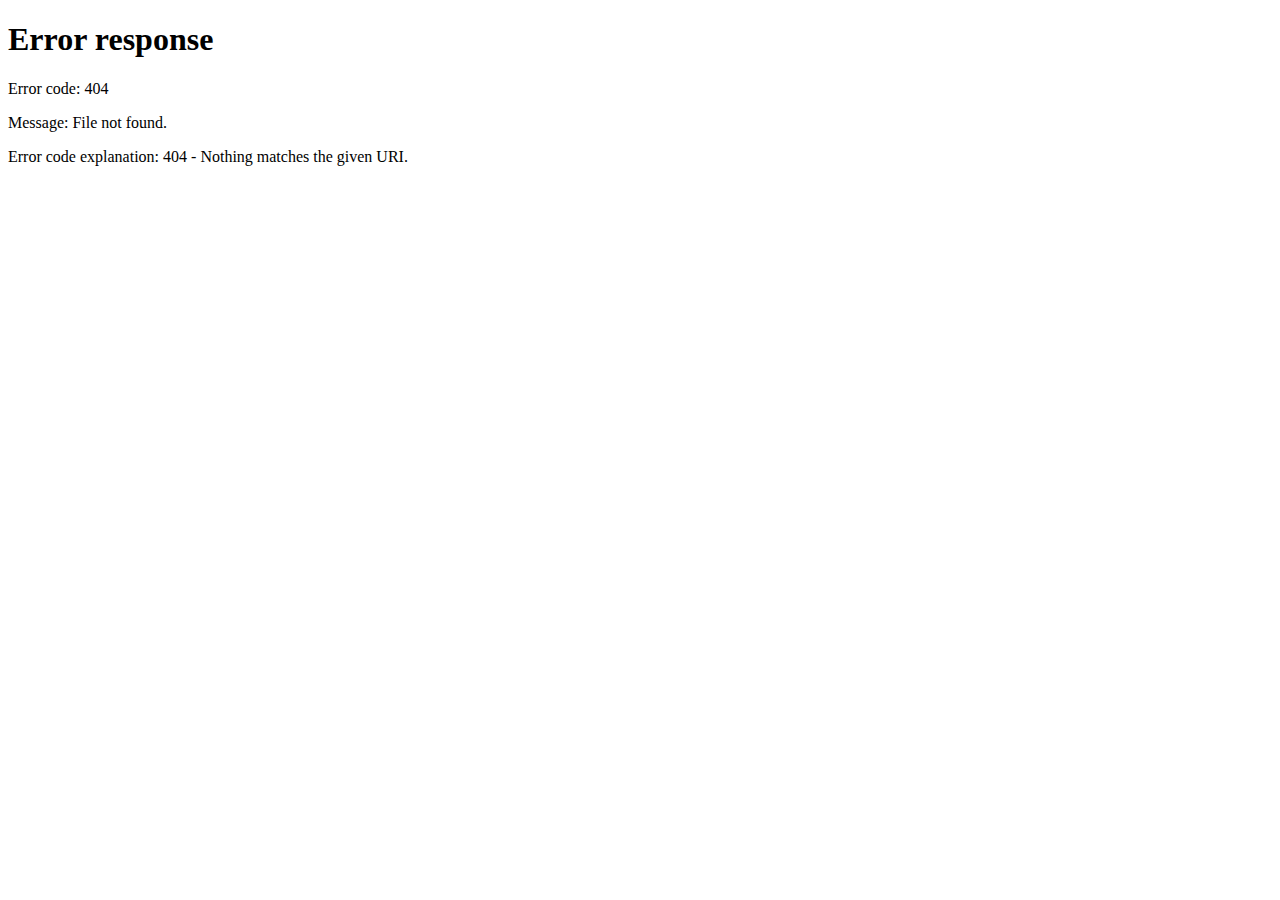
==== index.html @ 27846ea5 "**" ====
<!DOCTYPE html>
<html lang="en">
    <head>
        <meta charset="utf-8"/>
       <meta name='viewport' content='width=device-width, initial-scale=1'>
        <title data-i18n="app.name"></title>
        <meta name="description" content=""/>
        <meta name="keywords" content=""/>
        <!-- <meta name="viewport" content="width=device-width, initial-scale=1, maximum-scale=1"/> -->
        <link rel="shortcut icon" type="image/png" href="assets/img/unibook-favicon.ico"/>

        <link rel="stylesheet" href="assets/css/bootstrap.min.css" type="text/css" id="link-bootstrap"/>
        <link rel="stylesheet" href="assets/css/animate.min.css" type="text/css"/>
        <link rel="stylesheet" href="assets/css/app.min.css" type="text/css" id="link-app"/>
        <link rel="stylesheet" href="assets/css/font-awesome.min.css" type="text/css"/>
        <link rel="stylesheet" href="assets/css/pe-icon-7-stroke.css" type="text/css"/>
        <link rel="stylesheet" href="assets/css/page-loading.css">
        <link rel="stylesheet" href="assets/css/style.css">
        <link rel="stylesheet" href="assets/css/select2.min.css">
        <link rel="stylesheet" href="assets/default/style.css">
        <link rel="stylesheet" href="assets/css/jquery-confirm.css">
        <link rel="stylesheet" href="assets/css/progress.css">
        <link rel="stylesheet" href="assets/css/communication.css">
        <link rel="stylesheet" href="assets/css/file-input.css">
        <link rel="stylesheet" href="assets/css/bootstrap-datepicker.min.css">
        <link rel="stylesheet" href="assets/css/notify.css">
        <link rel="stylesheet" href="assets/css/update.css">

        <script src="assets/js/jquery.min.js"></script>
        <script src="assets/js/bootstrap.min.js"></script>
        <script src="assets/js/modernizr.custom.js"></script>
        <script src="assets/js/progress.js"></script>
        <script src="assets/js/lib/animsition/animsition.min.js"></script>
        <script src="assets/js/main.js"></script>
        <script src="assets/js/additionalFunctions.js"></script>
        <script src="assets/js/jquery.slimscroll.min.js"></script>
        <script src="assets/js/jstree.js"></script>
        <script src="assets/js/communication.js"></script>
        <script src="assets/js/events.js"></script>
        <script src="assets/js/notify.min.js"></script>
        <script src="assets/js/notification_options.js"></script>
        <script src="assets/js/jquery-confirm.js"></script>
        <script src="assets/js/file-input.js"></script>
        <script src="assets/js/bootstrap-datepicker.js"></script>
      

        <script src="assets/js/jquery.mask.min.js"></script>
        <script src="assets/js/select2.min.js"></script>
        <script src="assets/js/notify.js"></script>
        
        <script type="text/javascript" src="assets/plugins/inputmask/js/jasny-bootstrap.min.js"></script>
    </head>
    <body>
        <div id="snow">
</div>

        <div class="progress-backdrop hidden"></div>
        <div id="main-div" class="hidden ">
            <header class="header-upd container-fluid">
                <div class="row">
                    <div class="col-sm-3">
                        <a href="#" class="logo-upd"><img src="assets/img/unibook-logo.svg" alt="MIS"></a>
                    </div>
                    <div class="col-sm-9 content-upper-header">
                        <div class="profile-photo">
                            <div class="main-img">
                                <img src="assets/img/index.png" alt="default-img" >

                            </div>
                            <div class="user-info animated">
                                <div class="big-img no-border-radius">
                                    <img src="assets/img/index.png" alt="" class="no-border-radius" />
                                </div>
                                <div class="data profile-data">
                                    <ul>
                                        <li data-type="name"></li>
                                        <li data-type="role"></li>
                                        <li data-type="org"></li>                        
                                    </ul>
                                </div>
                                <div class="row userinfo-logout-block">
                                    <div class="col-md-6">
                                        <form id="logoutForm" method="POST">
                                            <input type="hidden" name="token">
                                            <button data-i18n="logout" class="btn btn-default btn-block" type="submit">
                                                Logout
                                            </button>
                                        </form>
                                    </div>
                                    <div class="col-md-6">
                                        <button data-i18n="settings"  class="btn btn-default settings-button">Settings</button>
                                    </div>
                                </div>
                                <div class="cancel">✖</div>
                            </div>
                            <div class="header-arrow"></div>
                        </div>
                       
                    

                        <div class="welcome-text">
                            <!-- <p>Welcome <span>Tural</span>!</p> -->
                            <!-- <span>Monday, 25th September</span> -->
                        </div>
                        <div class="app-list">
                            <ul class="app-con">

                            </ul>
                        </div>
                    </div>
                </div>
            </header>
            <main class="main-upd">
                <div class="container-fluid">
                    <div class="row">
                        <div class="col-sm-3 sdie-c">
                            <div class="sidebar-upd">
                                <div class="side-title-block">
                                    <img src="assets/img/upd/8-22.jpg" alt="">
                                    <p> </p>
                                </div>
                                <div class="side-menu">
                                    <ul class="module-list">
<!--                                        <li><a href="" class="icon-teshkilatistruktur">Təşkilati Struktur</a></li>
                                        <li><a href="" class="icon-kadrlar">Kardlar</a></li>
                                        <li class="active">
                                            <a href="" class="icon-telebeler">Tələbələr</a>
                                            <div class="sub-module-con">

                                            </div>
                                        </li>
                                        <li><a href="" class="icon-icon_akamedikqruplar">Akademik qruplar</a></li>
                                        <li><a href="" class="icon-telebeler">Xaricdə oxuyan tələbələr</a></li>
                                        <li><a href="" class="icon-elanlar">Elanlar</a></li>
                                        <li><a href="" class="icon-diplomlar">Diplomlar</a></li>
                                        <li><a href="" class="icon-mtb">MTB</a></li>
                                        <li><a href="" class="icon-soraqchalar">Soraqçalar</a></li>
                                        <li><a href="" class="icon-emrler">Əmrlər</a></li>-->
                                    </ul>
                                </div>
                            </div>
                        </div>
                        <div class="col-sm-9 content-part">
                            <!-- <div class="content-part"> -->
                                <div class="main-content-upd">
                                    
                                </div>
                            <!-- </div> -->
                        </div>
                    </div>
                </div>
            </main>
            <div class="modal settings-password-modal" tabindex="-1" role="dialog">
                <div class="modal-dialog" role="document">
                    <div class="modal-content">
                        <div class="modal-header">
                            <button type="button" class="close" data-dismiss="modal" aria-label="Close"><span aria-hidden="true">&times;</span></button>
                            <h4 data-i18n="change_password" class="modal-title">Change password</h4>
                        </div>
                        <div class="modal-body">
                            <div class="form-group">
                                <label data-i18n="last_password" >Last password</label>
                                <input data-i18n="last_password" type="password" class="form-control last-password required" placeholder="Last password" />
                            </div>
                            <div class="form-group">
                                <label data-i18n="new_password">New password</label>
                                <input data-i18n="new_password" type="password" class="form-control new-password required" placeholder="New password" />
                            </div>
                            <div class="form-group">
                                <label data-i18n="repeat_password" >Repeat password</label>
                                <input data-i18n="repeat_password" type="password" class="form-control confirmed-password required" placeholder="Confirm password" />
                            </div>
                        </div>
                        <div class="modal-footer flex-img">
                            <button data-i18n="ok"  class="btn btn-primary change-password-submit">OK</button>
                            <button data-i18n="close"  type="button" class="btn btn-danger" data-dismiss="modal">Close</button>
                            
                        </div>

                    </div>
                </div>
            </div>


        <div class="advanced-upd">
            <div class="search-scroll"></div>
        </div>
        <div class="foreign-advanced-search">
            <div class="search-scroll"></div>
        </div>
        <div class="user-settings-upd">
            <div class="search-scroll" style=" position: relative;z-index: 999;">
                <div class="">
                    <div class="search-butons" style="margin: 0;">
                        <button data-i18n="ok"  class="btn btn-primary change-password-submit">OK</button>
                        <a href="" data-i18n="close" class="close-settings-upd" placeholder="Bağla">Bağla</a>
                    </div>
                    <div class="">
                        <h3 data-i18n="change_password" class="panel-title">Change password</h3>
                    </div>
                    <div class="">
                        <div class="form-group">
                            <label data-i18n="last_password" >Last password</label>
                            <input data-i18n="last_password" type="password" class="form-control last-password required" placeholder="Last password" />
                        </div>
                        <div class="form-group">
                            <label data-i18n="new_password">New password</label>
                            <input data-i18n="new_password" type="password" class="form-control new-password required" placeholder="New password" />
                        </div>
                        <div class="form-group">
                            <label data-i18n="repeat_password" >Repeat password</label>
                            <input data-i18n="repeat_password" type="password" class="form-control confirmed-password required" placeholder="Confirm password" />
                        </div>
                    </div>
<!--                     <div class="modal-footer flex-img">
                        <button data-i18n="ok"  class="btn btn-primary change-password-submit">OK</button>
                        <button data-i18n="close"  type="button" class="btn btn-danger" data-dismiss="modal">Close</button>
                        
                    </div>
 -->
                </div>
            </div>
        </div>


            <div class="footer">
                <div class="col-xs-12">
                    <p>Developed by Neuron Technologies</p>
                </div>
            </div>
        </div>


                <img src="assets/img/default.svg" alt="" class="small-loading hidden">

        <!--         <div class="cssload-triangles">
                    <div class="cssload-tri cssload-invert"></div>
                    <div class="cssload-tri cssload-invert"></div>
                    <div class="cssload-tri"></div>
                    <div class="cssload-tri cssload-invert"></div>
                    <div class="cssload-tri cssload-invert"></div>
                    <div class="cssload-tri"></div>
                    <div class="cssload-tri cssload-invert"></div>
                    <div class="cssload-tri"></div>
                    <div class="cssload-tri cssload-invert"></div>
                </div> -->
                <div class="temp-load" style="
           
            position: absolute;
            top: 0;
            right: 0;
            left: 0;
            bottom: 0;
            margin: auto;
            z-index: 138;
          
            width: 50px;
            height: 50px;
        "><img src="assets/img/unibook_portal.gif" alt="" style="width: 100%"></div>
        <script src="assets/js/page-loading.js"></script> 
        <script>
        $(function() {
            Communication.i18n(Communication.lang);

            
            $('.module-list, .search-scroll, .view-page').slimScroll();
            $('.content-part').slimScroll();
            
   
        });
            var flag = false;
            var timer;

            var contentBody = $('.main-content-upd');
            var smallLoading = $('.small-loading');

            var offset = 0;
            
            

            $(document).ajaxStart(function (e) {
//                if($('#main-div').has('.main-content').length < 1) {
//                    $('.progress-backdrop').removeClass('hidden');
//                }
                NProgress.start();
                
                    

            }).ajaxStop(function () {

                
                NProgress.done();
                $('.progress-backdrop').addClass('hidden');

            });

            $('body').on('click', '#operation_1000028, #operation_1000027', function (e) {
                contentBody = $('#main-div');
            });

            $('body').on('click', '.close-settings-upd', function(){
                $('body').find('.user-settings-upd').css('right', '-100%');
                return false
            });
        </script>

    </body>
</html>
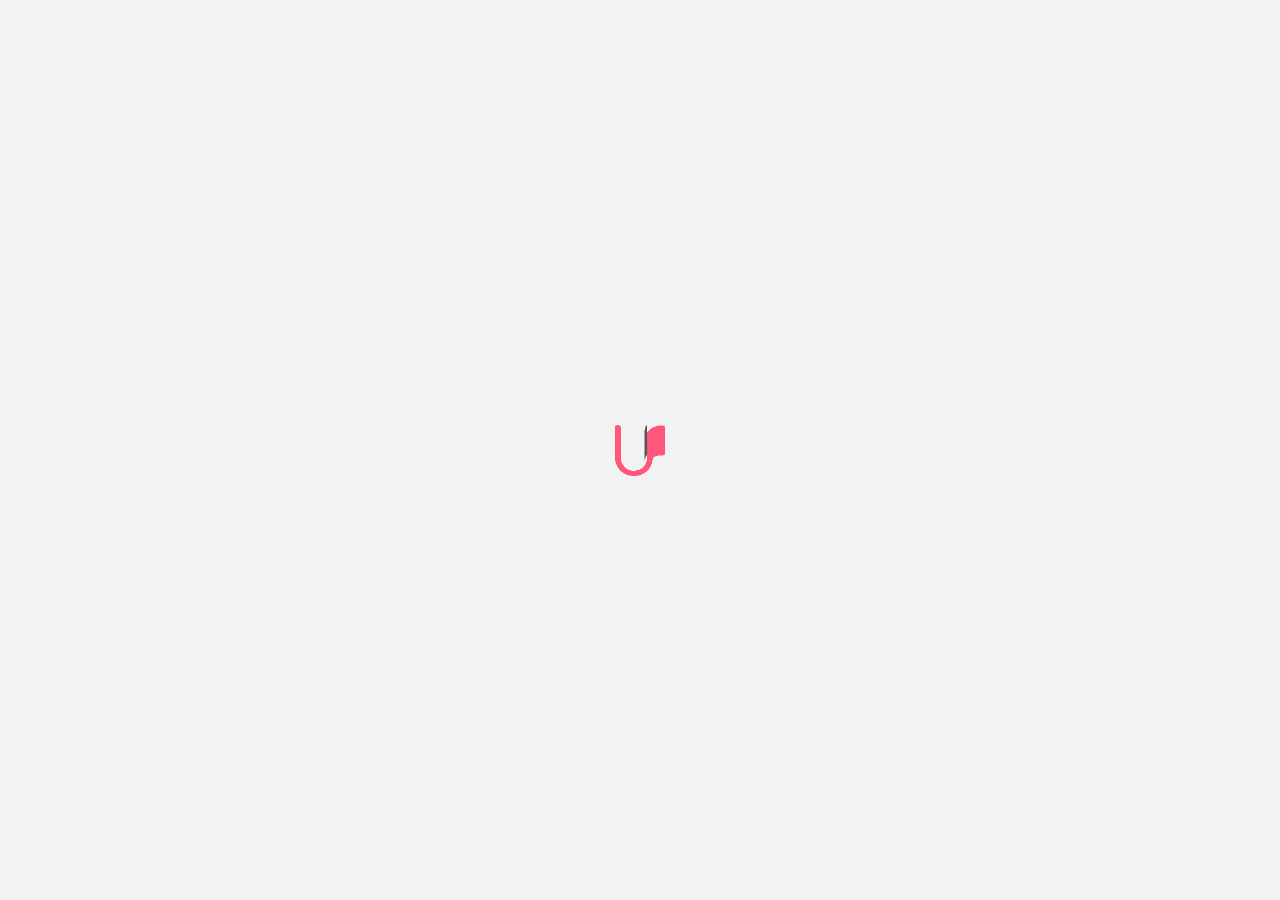
==== commit 506bb73b: "/*--*/" ====
--- a/index.html
+++ b/index.html
@@ -58,10 +58,10 @@
         <div id="main-div" class="hidden ">
             <header class="header-upd container-fluid">
                 <div class="row">
-                    <div class="col-sm-3">
+                    <div class="col-sm-2">
                         <a href="#" class="logo-upd"><img src="assets/img/unibook-logo.svg" alt="MIS"></a>
                     </div>
-                    <div class="col-sm-9 content-upper-header">
+                    <div class="col-sm-10 content-upper-header">
                         <div class="profile-photo">
                             <div class="main-img">
                                 <img src="assets/img/index.png" alt="default-img" >
@@ -71,38 +71,98 @@
                                 <div class="big-img no-border-radius">
                                     <img src="assets/img/index.png" alt="" class="no-border-radius" />
                                 </div>
+                                <div class="user-notify-content">
+                                    <h6 data-type="name"><span></span></h6>
+                                    <p data-type="current-date"><span></span></p>
+                                    <p data-type="role"></p>
+                                    <p data-type="org"></p>
+
+                                    <form id="logoutForm" method="POST">
+                                        <input type="hidden" name="token">
+                                        <button data-i18n="" class="btn btn-default btn-close btn-block btn-power" type="submit">
+                                        </button>
+                                    </form>
+                                </div>
+
+                                <!-- Tab panes -->
+                                <ul  class="nav nav-pills">
+                                    <li class="active ems-tab"><a  href="#1a" data-toggle="tab">Bildirişlər</a></li>
+                                    <li class="ems-tab"><a href="#2a" data-toggle="tab">Sazlamalar</a></li>
+                                </ul>
+
+                                <div class="tab-content clearfix">
+                                    <div class="tab-pane active " id="1a">
+                                        <iframe class="iframe-tab-1" frameborder="0"></iframe>
+                                    </div>
+                                    <div class="tab-pane buzz" id="2a">
+                                        <iframe class="setting" src="http://192.168.1.78:8082/Main/#/profile-edit?token=2517c747ee0140719ac190e0987286cc2bbd68a724dc4cf9b6cf39f165b6c18c" frameborder="0"></iframe>
+                                    </div>
+                                </div>
                                 <div class="data profile-data">
                                     <ul>
-                                        <li data-type="name"></li>
+                                        <!--<li data-type="name"></li>
                                         <li data-type="role"></li>
-                                        <li data-type="org"></li>                        
+                                        <li data-type="org"></li>-->
                                     </ul>
                                 </div>
-                                <div class="row userinfo-logout-block">
-                                    <div class="col-md-6">
-                                        <form id="logoutForm" method="POST">
-                                            <input type="hidden" name="token">
-                                            <button data-i18n="logout" class="btn btn-default btn-block" type="submit">
-                                                Logout
-                                            </button>
-                                        </form>
-                                    </div>
-                                    <div class="col-md-6">
-                                        <button data-i18n="settings"  class="btn btn-default settings-button">Settings</button>
-                                    </div>
-                                </div>
-                                <div class="cancel">✖</div>
-                            </div>
-                            <div class="header-arrow"></div>
-                        </div>
-                       
-                    
-
-                        <div class="welcome-text">
-                            <!-- <p>Welcome <span>Tural</span>!</p> -->
-                            <!-- <span>Monday, 25th September</span> -->
-                        </div>
-                        <div class="app-list">
+                                        <!--<div class="row userinfo-logout-block">-->
+                                        <!--<div class="col-md-6 btn-close" style="display: none">-->
+
+                                        <!--</div>-->
+                                        <!--&lt;!&ndash;<div class="col-md-6 btn-close" style="display: none">&ndash;&gt;-->
+                                        <!--&lt;!&ndash;<button data-i18n="settings"  class="btn btn-default settings-button">Settings</button>&ndash;&gt;-->
+                                        <!--&lt;!&ndash;</div>&ndash;&gt;-->
+                                        <!--</div>-->
+
+
+                                        <!--<div class="clearfix">-->
+                                        <!--<div class="img-responsive not-img">-->
+                                        <!--<img src="http://via.placeholder.com/350x150" alt="">-->
+                                        <!--</div>-->
+                                        <!--<div class="notification-content">-->
+                                        <!--<p>Lorem ipsum dolor sit amet, consectetur-->
+                                        <!--adipisicing elit. Culpa, totam?-->
+                                        <!--</p>-->
+                                        <!--<p class="time">13 hours ago</p>-->
+                                        <!--</div>-->
+
+                                        <!--</div>-->
+
+
+
+
+                            </div>
+
+
+                                <!--<div class="data profile-data">-->
+                                    <!--<ul>-->
+                                        <!--<li data-type="name"></li>-->
+                                        <!--<li data-type="role"></li>-->
+                                        <!--<li data-type="org"></li>                        -->
+                                    <!--</ul>-->
+                                <!--</div>-->
+                                <!--<div class="row userinfo-logout-block">-->
+                                    <!--<div class="col-md-6">-->
+                                        <!--<form id="logoutForm" method="POST">-->
+                                            <!--<input type="hidden" name="token">-->
+                                            <!--<button data-i18n="logout" class="btn btn-default btn-block" type="submit">-->
+                                                <!--Logout-->
+                                            <!--</button>-->
+                                        <!--</form>-->
+                                    <!--</div>-->
+                                    <!--<div class="col-md-6">-->
+                                        <!--<button data-i18n="settings"  class="btn btn-default settings-button">Settings</button>-->
+                                    <!--</div>-->
+                                <!--</div>-->
+                                <!--<div class="cancel">✖</div>-->
+
+                            <!--<div class="header-arrow"></div>-->
+                        </div>
+                        <div id="hide-menu" class="hide-menu less-menu">
+                            <i class="glyphicon glyphicon-menu-hamburger"></i>
+                        </div>
+
+                        <div class="app-list less-menu">
                             <ul class="app-con">
 
                             </ul>
@@ -302,6 +362,16 @@
                 $('body').find('.user-settings-upd').css('right', '-100%');
                 return false
             });
+
+            var dayOfWeekName = ['Bazar', 'Bazar ertəsi', 'Çərşənbə axşamı', 'Çərşənbə', 'Cümə axşamı', 'Cümə', 'Şənbə'];
+            var monthNames = ["Yanvar", "Fevral", "Mart", "Aprel", "May", "İyun",
+                "İyul", "Avqust", "Sentyabr", "Oktyabr", "Noyabr", "Dekabr"
+            ];
+            var date = new Date();
+            var fullDate = dayOfWeekName[date.getDay()] + ', ' + date.getDate()  + ' ' + monthNames[date.getMonth()];
+            $('.user-notify-content p[data-type="current-date"] span').text(fullDate);
+
+
         </script>
 
     </body>
--- a/assets/css/app.min.css
+++ b/assets/css/app.min.css
@@ -8638,12 +8638,12 @@
     z-index: -1;
     width: 100%;
     height: 100%;
-    background-color: #f1f3f2;
+    /*background-color: #f1f3f2;*/
     content: '';
     -webkit-transition: -webkit-transform .3s, background-color .3s;
     -moz-transition: -moz-transform .3s, background-color .3s;
     -o-transition: -o-transform .3s, background-color .3s;
-    transition: -webkit-transform .3s, -moz-transform .3s, -o-transform .3s, transform .3s, background-color .3s;
+    transition: -webkit-transform .3s, -moz-transform .3s,      -o-transform .3s, transform .3s, background-color .3s;
     -webkit-transform: perspective(900px) rotate3d(1, 0, 0, 90deg);
     -moz-transform: perspective(900px) rotate3d(1, 0, 0, 90deg);
     -o-transform: perspective(900px) rotate3d(1, 0, 0, 90deg);
@@ -8726,7 +8726,7 @@
     background-color: #fff
 }
 .nav-tabs>li.active>a:after {
-    background-color: #fff;
+    /*background-color: #fff;*/
     -webkit-transform: perspective(900px) rotate3d(1, 0, 0, 0deg);
     -moz-transform: perspective(900px) rotate3d(1, 0, 0, 0deg);
     -o-transform: perspective(900px) rotate3d(1, 0, 0, 0deg);
@@ -8736,10 +8736,10 @@
 .nav-tabs>li.active>a,
 .nav-tabs>li.active>a:hover,
 .nav-tabs>li.active>a:focus {
-    border-color: transparent;
-    border-bottom-color: transparent;
-    color: #282828;
-    z-index: 12;
+    /*border-color: transparent;*/
+    /*border-bottom-color: transparent;*/
+    /*color: #282828;*/
+    /*z-index: 12;*/
     background-color: transparent
 }
 .nav-tabs.nav-justified>li>a {
@@ -19663,27 +19663,27 @@
     cursor: pointer;
 }
 
-.content-upper-header .user-info {
-    width: 230px;
-    height: 208px;
-    position: absolute;
-    right: 25px;
-    top: 71px;
-    z-index: 10000;
-    background-color: white;
-    border-radius: 2px;
-    box-shadow: 0px 3px 3px #cdcdcd;
-}
-
-.content-upper-header .user-info::after {
-    content: '';
-    display: block;
-    border: 5px solid transparent;
-    border-bottom: 5px solid white;
-    position: absolute;
-    top: -8px;
-    right: 19px;
-}
+/*.content-upper-header .user-info {*/
+    /*width: 230px;*/
+    /*height: 208px;*/
+    /*position: absolute;*/
+    /*right: 25px;*/
+    /*top: 71px;*/
+    /*z-index: 10000;*/
+    /*background-color: white;*/
+    /*border-radius: 2px;*/
+    /*box-shadow: 0px 3px 3px #cdcdcd;*/
+/*}*/
+
+/*.content-upper-header .user-info::after {*/
+    /*content: '';*/
+    /*display: block;*/
+    /*border: 5px solid transparent;*/
+    /*border-bottom: 5px solid white;*/
+    /*position: absolute;*/
+    /*top: -8px;*/
+    /*right: 19px;*/
+/*}*/
 
 .content-upper-header .user-info .big-img {
     width: 60px;
@@ -19710,21 +19710,30 @@
 }
 
 .content-upper-header .user-info {
-    width: 200px;
-    height: 189px;
+    width: 400px;
     position: absolute;
-    right: 25px;
-    top: 71px;
-    z-index: 10;
+    right: -500px;
+    height: 100vh;
+    top: 55px;
+    z-index: 999 !important;
     background-color: white;
+    transition: ease-in-out 500ms;
+    visibility: hidden;
+    opacity: 0;
     border-radius: 2px;
+    background-color: #fff;
     box-shadow: 0px 3px 3px #cdcdcd;
+}
+.helloWorld{
+    right: 0 !important;
+    visibility: visible !important;
+    opacity: 1 !important;
 }
 
 .content-upper-header .user-info .data {
     position: absolute;
     right: 20px;
-    top: 15px;
+    /*top: 15px;*/
 }
 
 .content-upper-header .user-info .data ul li {
@@ -19738,7 +19747,7 @@
 }
 
 .content-upper-header .user-info .data ul li:first-child {
-    font-size: 11px;
+    font-size: 14px;
 }
 
 .content-upper-header .user-info .stats {
--- a/assets/css/style.css
+++ b/assets/css/style.css
@@ -1133,18 +1133,27 @@
     list-style: none;
     margin: 0;
     padding: 0;
+    overflow: hidden;
 }
 .app-con li{
     float: left;
-    padding: 0 15px;
+    padding: 0 10px;
+    width: 109px;
+    line-height: 55px;
+    text-align: center;
+    height: 55px;
 }
 .app-con li a{
-    font-size: 13px;
-    line-height: 89px;
+    /*font-size: 13px;*/
+    /*line-height: 89px;*/
     color: #fff !important;
-    font-family: Arial, Sans-Serif;
-    display: inline-block;
-    height: 100%;
+    /*font-family: Arial, Sans-Serif;*/
+    /*display: inline-block;*/
+    height: auto;
+    position: relative;
+    text-decoration: none !important;
+    vertical-align: middle;
+    text-align: center;
 }
 .app-con li a:hover, .app-con li a:focus{
     text-decoration: underline;
--- a/assets/css/communication.css
+++ b/assets/css/communication.css
@@ -118,9 +118,9 @@
     width: 90%;
 }
 
-.content-upper-header .user-info {
-    height: 172px;
-}
+/*.content-upper-header .user-info {*/
+    /*height: 172px;*/
+/*}*/
 
 .no-border-radius {
     border-radius: 0px !important;
--- a/assets/css/update.css
+++ b/assets/css/update.css
@@ -34,15 +34,15 @@
 
 
 header.header-upd{
-	height: 70px;
+	height: 55px;
 	background-color: #338bf8;
 }
 .logo-upd{
 	display: inline-block;
-	padding: 19px 0 0 43px;
+	padding: 19px 0 0 0;
 }
 .logo-upd img{
-	height: 32px;
+	height: 21px;
 }
 .profile-photo{
 	float: right;
@@ -53,10 +53,10 @@
   border-radius: 50%;
   position: static;
   cursor: pointer;
-  width: 42px;
-  height: 42px;
+  width: 30px;
+  height: 30px;
   border: solid 3px #ffffff;
-  margin: 14px 0 0 0;
+  margin: 13px 0 0 0;
   float: left
 }
 .content-upper-header .main-img img{
@@ -88,6 +88,7 @@
 	float: left;
 	margin: 30px 25px 0;
 	cursor: pointer;
+	display: none;
 }
 .sidebar.menu, .main-content{
 	display: none;
@@ -113,7 +114,7 @@
 }
 .main-content-upd{
 	height: calc(100vh - 70px);
-	padding-top: 15px;
+	padding-top: 10px;
 }
 .col-sm-3 + .slimScrollDiv, .content-part{
 	height: calc(100vh - 70px) !important;
@@ -129,7 +130,7 @@
 
 }
 .app-con li a{
-	font: 14px/70px 'HelveticaNeue',sans-serif;
+	font: 14px/15px 'HelveticaNeue',sans-serif;
 	position: relative;
 	text-decoration: none !important
 }
@@ -146,25 +147,27 @@
 }
 .side-title-block{
 	border-bottom: solid 1px #ece9fa;
-	padding: 32px 29px;
+	padding: 10px 29px;
 	vertical-align: middle;
 	display: inline-block;
 	width: 100%;
+	text-align: center;
 	position: relative;
 }
 .side-title-block p{
 	font: 15px/17px 'HelveticaNeue',sans-serif;
-	text-align: left;
+	/*text-align: left;*/
 	color: #828282;
 	vertical-align: middle;
-  display: inline-block;
-  max-width: 153px;
-  margin: 0;
+	  /*display: inline-block;*/
+	  /*max-width: 153px;*/
+	  /*margin: 0;*/
 }
 .side-title-block img{
-	display: inline-block;
-	margin-right: 20px;
+	/*display: inline-block;*/
+	/*margin-right: 20px;*/
 	max-width: 67px;
+	margin-bottom: 12px;
 }
 .side-menu{
 	padding-top: 20px;
@@ -1495,22 +1498,22 @@
 	margin-top: 40px;
 }
 
-#snow{
-	background: none;
-	font-family: Androgyne;
-	background-image: url('../img/upd/s1.png'), url('../img/upd/s2.png'), url('../img/upd/s3.png');
-	height: 100%;
-	left: 0;
-	position: absolute;
-	top: 0;
-	width: 100%;
-	z-index:1;
-	pointer-events: none;
-	-webkit-animation: snow 10s linear infinite;
-	-moz-animation: snow 10s linear infinite;
-	-ms-animation: snow 10s linear infinite;
-	animation: snow 10s linear infinite;
-}
+/*#snow{*/
+	/*background: none;*/
+	/*font-family: Androgyne;*/
+	/*background-image: url('../img/upd/s1.png'), url('../img/upd/s2.png'), url('../img/upd/s3.png');*/
+	/*height: 100%;*/
+	/*left: 0;*/
+	/*position: absolute;*/
+	/*top: 0;*/
+	/*width: 100%;*/
+	/*z-index:1;*/
+	/*pointer-events: none;*/
+	/*-webkit-animation: snow 10s linear infinite;*/
+	/*-moz-animation: snow 10s linear infinite;*/
+	/*-ms-animation: snow 10s linear infinite;*/
+	/*animation: snow 10s linear infinite;*/
+/*}*/
 @keyframes snow {
   0% {background-position: 0px 0px, 0px 0px, 0px 0px;}
   50% {background-position: 500px 500px, 100px 200px, -100px 150px;}
@@ -1877,4 +1880,245 @@
 .chat .msg p.chat-img + p{
     margin-top: 0;
 }
-
+.sdie-c{
+	width: 280px;
+	padding-left: 10px;
+	padding-right: 0;
+}
+.slimScrollDiv{
+	padding-left: 10px;
+	padding-right: 0;
+}
+.content-part{
+	padding-right: 10px;
+}
+.app-con{
+	overflow: hidden;
+}
+.hide-menu{
+	display: none;
+	float: right;
+	width: 34px;
+	margin-top: 20px;
+}
+.hide-menu i{
+	color: #fff;
+	font-size: 17px;
+}
+@media(max-width: 1500px){
+	div.app-list.less-menu{
+		display: none;
+	}
+	.hide-menu.less-menu{
+		display: block;
+		cursor: pointer;
+	}
+	div.app-list.less-menu .app-con li{
+		padding: 0;
+		line-height: 0;
+		float: none;
+		padding: 10px 15px;
+		text-align: center;
+		margin-top: 10px;
+		width: 200px;
+	}
+	div.app-list.less-menu ul.app-con{
+		background: #338bf8;
+		position: fixed;
+		right: 60px;
+		z-index: 999;
+		display: flex;
+		flex-direction: column;
+		top: 75px;
+		height: auto;
+	}
+	div.app-list.less-menu ul.app-con li:last-child{
+		padding-bottom: 10px;
+	}
+	div.app-list.less-menu .app-con li a:hover:before, div.app-list.less-menu .app-con li a:hover:before, div.app-list.less-menu .app-con li.active a:before {
+		bottom: -9px;
+	}
+	.less-search{
+		width: 170px !important;
+	}
+	div.app-list.less-menu .app-con li:first-child{
+		/*margin-top: 0;*/
+		padding-top: 0;
+	}
+	.app-con li a{
+		font: 14px/14px 'HelveticaNeue',sans-serif !important;
+		position: relative;
+		text-decoration: none !important
+	}
+	div.app-list.less-menu .app-con li:first-child{
+		margin-top: 15px;
+	}
+	.app-con {
+		overflow: visible !important;
+	}
+	.app-con li{
+		height: auto;
+	}
+	/*.prepend-icon input {*/
+
+	/*}*/
+}
+.main-div{
+	min-width: 1360px;
+}
+.nav>li>a:focus, .nav>li>a:hover {
+	text-decoration: none;
+	background-color: transparent;
+}
+
+.user-notify-content{
+	margin-top: 30px;
+	margin-left: 115px;
+}
+.user-notify-content h6{
+	margin: 0;
+	font-size: 20px;
+	color: #338bf8;
+}
+.new-notif-setting{
+	margin-bottom: 0 !important;
+}
+#logoutForm{
+	position: absolute;
+	top: 34px;
+	right: 10px;
+	opacity: 1;
+}
+
+.btn-power{
+	background: url("../img/power.png");
+	height: 20px;
+	width: 20px;
+	background-size: cover;
+	color: transparent;
+}
+.btn-power{
+	background-color: transparent !important;
+}
+.btn-power:hover,
+.btn-power:active
+{
+	background-color: transparent !important;
+	color: transparent !important;
+	box-shadow: none !important;
+}
+.nav-item {
+	width: 200px;
+}
+
+
+.user-notify-content {
+	margin-top: 30px;
+	margin-left: 115px;
+}
+.user-notify-content h6 {
+	margin: 0;
+	font-size: 20px;
+	color: #338bf8;
+}
+.user-notify-content p {
+	margin: 0;
+}
+.content-upper-header .user-info .big-img {
+	width: 80px;
+	height: 80px;
+	overflow: hidden;
+	border-radius: 50%;
+	border: 1px solid grey;
+	position: absolute;
+	top: 30px;
+	left: 20px;
+}
+
+.content-upper-header .no-border-radius img {
+	height: 87px;
+	width: 87px;
+}
+.ems-tab{
+	width: 200px;
+	text-decoration: none;
+	background-color: #acacac;
+	color: #fff !important;
+	margin: 0 !important;
+}
+.ems-tab a{
+	padding: 15px 30px !important;
+	font-size: 15px;
+	font-weight: 300;
+	text-transform: uppercase;
+	text-align: center;
+	border-radius: 0 !important;
+	color: #fff !important;
+}
+li.ems-tab.active>a,li.ems-tab.active>a:hover, li.ems-tab.active>a:focus{
+	background-color: #338bf8;
+	border-color: transparent ;
+}
+.content-upper-header .user-info .big-img{
+	width: 80px;
+	height: 80px;
+	overflow: hidden;
+	border-radius: 50%;
+	border: 1px solid grey;
+	position: absolute;
+	top: 30px;
+	left: 20px;
+}
+.content-upper-header .no-border-radius img{
+	height: 87px;
+	width: 87px;
+}
+.user-notify-content{
+	margin-top: 30px;
+	margin-left: 115px;
+}
+.btn-power{
+	background: url("../img/power.png");
+	height: 20px;
+	width: 20px;
+	background-size: cover;
+	color: transparent;
+}
+#logoutForm {
+	position: absolute;
+	top: 25px;
+	right: 10px;
+	opacity: 1;
+	display: inline-block;
+}
+.btn-power:hover, .btn-power:active{
+	background-color: transparent !important;
+	color: transparent !important;
+	box-shadow: none !important;
+}
+.user-notify-content h6{
+	margin: 0;
+	font-size: 20px;
+	color: #338bf8;
+}
+.user-notify-content p{
+	margin: 0;
+}
+.nav-pills{
+	margin-top: 30px;
+}
+.setting {
+	width: 400px;
+	height: 400px;
+}
+.buzz {
+	background-color: #f5f5f5;
+	height: 100vh;
+	padding-top: 80px;
+}
+.profile-data{
+	display: block;
+	top: 25px;
+	height: 50px;
+	left: 32px;
+}